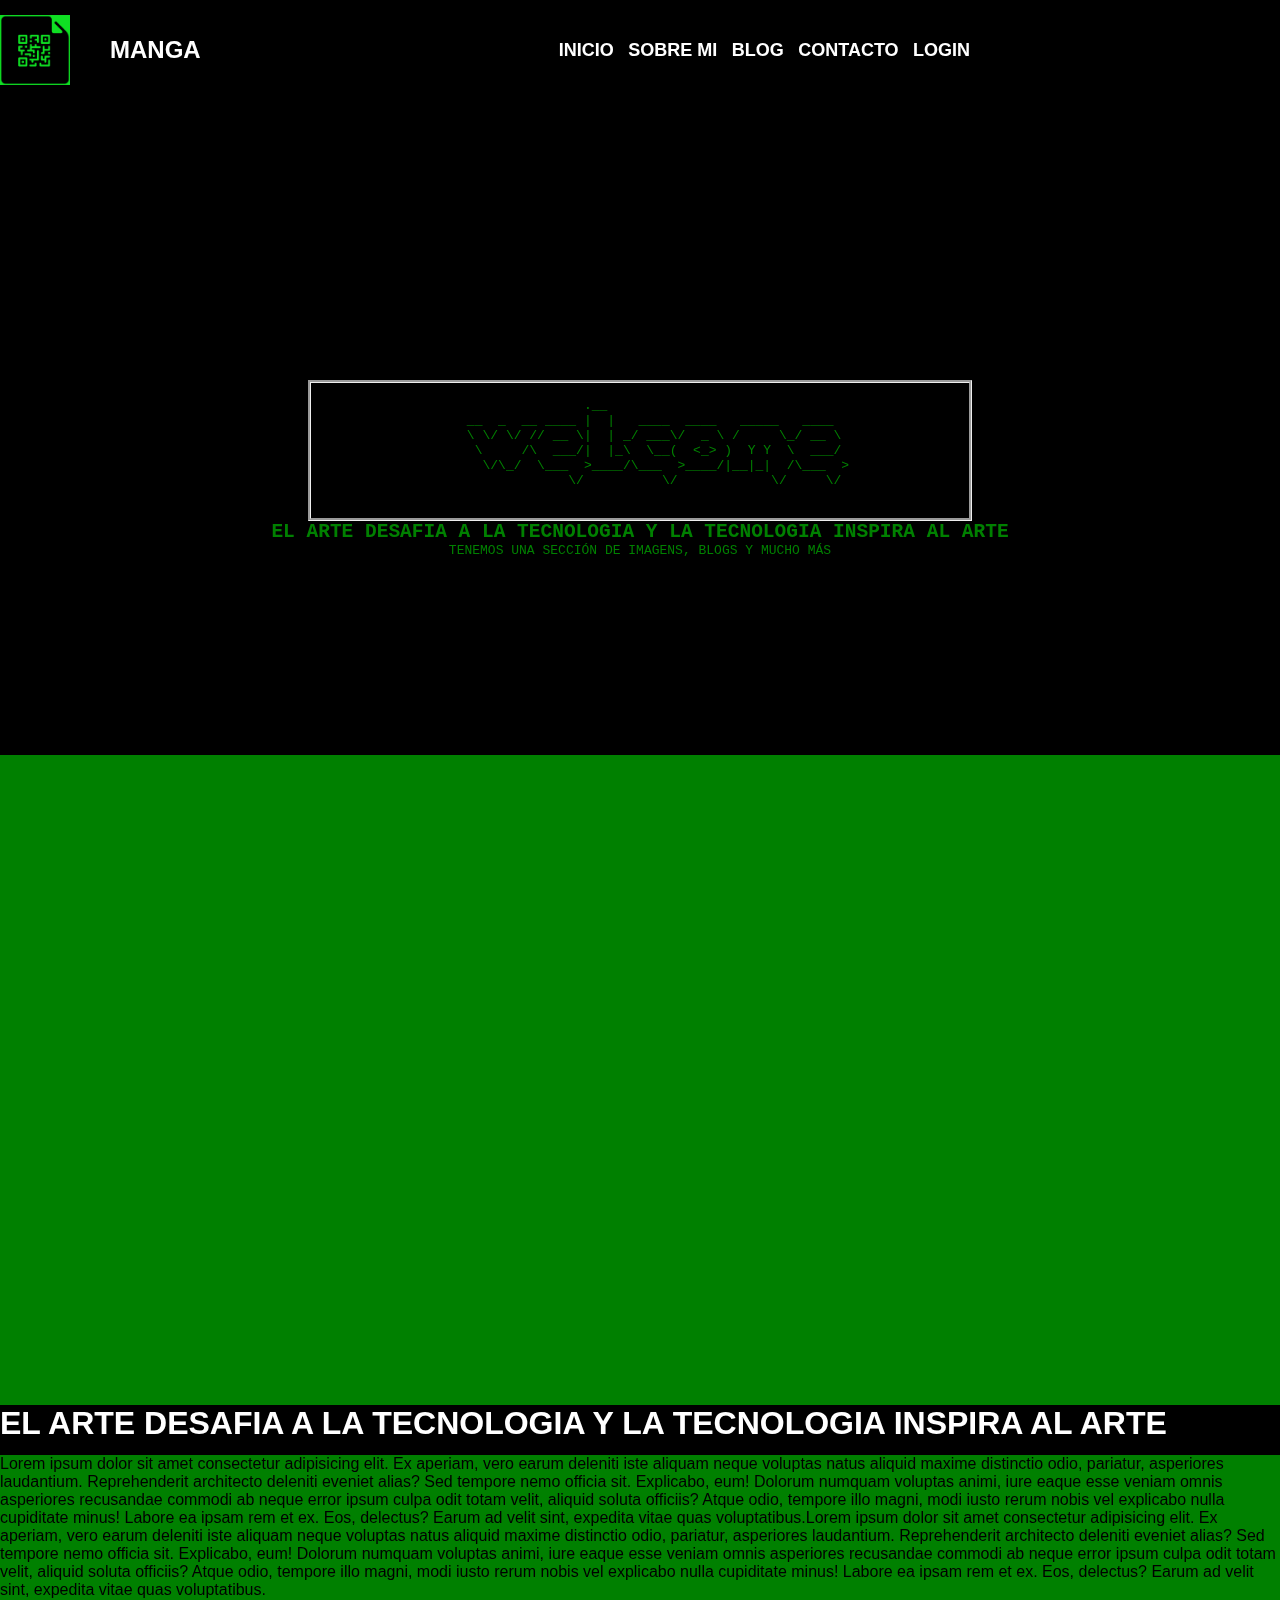
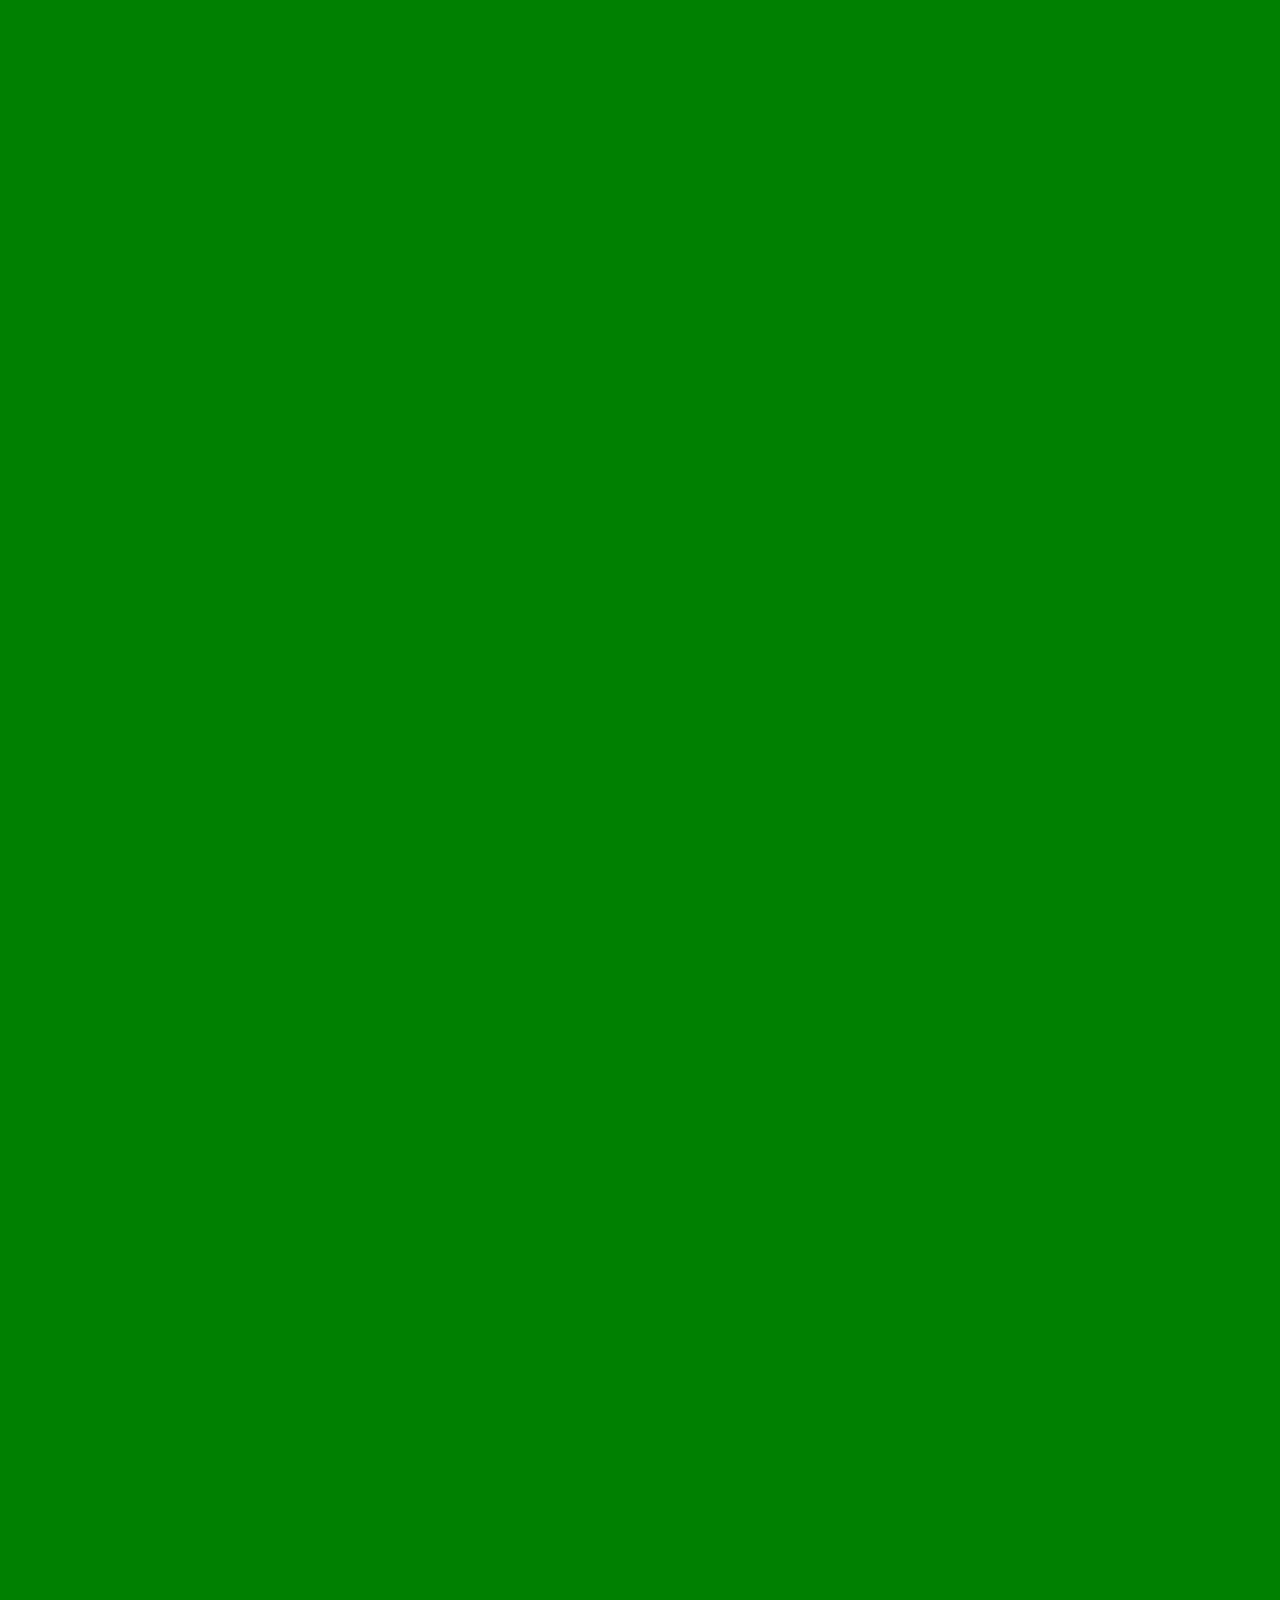
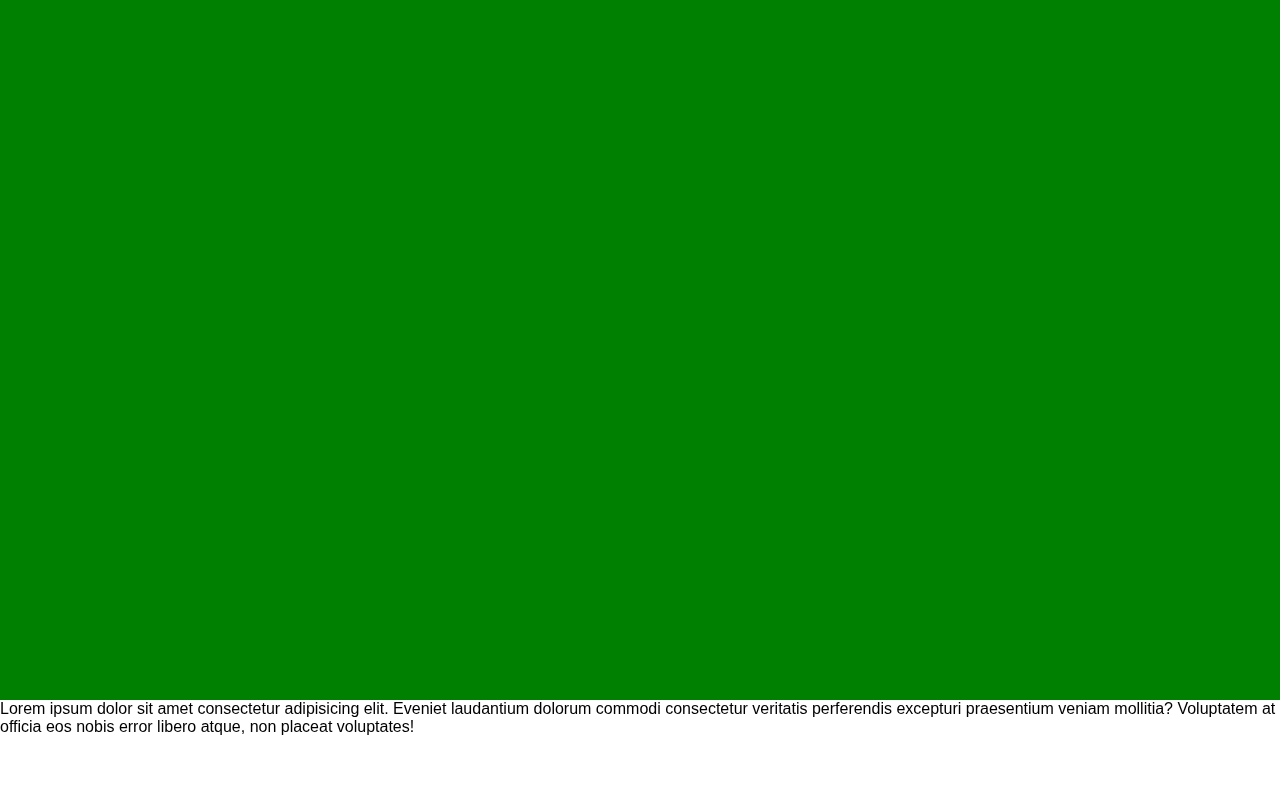
==== index.html @ 2315959b "segunda version del proyecto con el login terminado" ====
<!DOCTYPE html>
<html lang="en">
<head>
    <meta charset="UTF-8">
    <meta http-equiv="X-UA-Compatible" content="IE=edge">
    <meta name="viewport" content="width=device-width, initial-scale=1.0">
    <link rel="stylesheet" href="/css/main.css">
    <title>Blog de Pedro Manga</title>
    <link rel="shortcut icon" href="/assets/favicon.png" type="image/x-icon">
</head>
<body>
    <div class="contenedor">
        <header>
            <a href="./index.html" class="logo">
                <img src="/assets/logo.png" alt="logo de la compañia">
                <h2 class="nobre-empresa">Manga</h2>
            </a>
            <nav>
                <a href="./index.html" class="nav-link">INICIO</a>
                <a href="" class="nav-link">SOBRE MI</a>
                <a href="./blog1.html" class="nav-link">BLOG</a>
                <a href="" class="nav-link">CONTACTO</a>
                <a href="/pages/login.html" class="nav-link">LOGIN</a>
            </nav>
        </header>
       <div class="contenedor-main">
        <main>
            <main>
                <div class="contenedorvideo">
                    <div class="presentacion">
                        <pre>
            
                                   .__                               
                    __  _  __ ____ |  |   ____  ____   _____   ____  
                    \ \/ \/ // __ \|  | _/ ___\/  _ \ /     \_/ __ \ 
                     \     /\  ___/|  |_\  \__(  <_> )  Y Y  \  ___/ 
                      \/\_/  \___  >____/\___  >____/|__|_|  /\___  >
                                 \/          \/            \/     \/ 
                    
                         </pre>
                        <div class="texto">
                            <samp>
                                <h2>EL ARTE DESAFIA A LA TECNOLOGIA Y LA TECNOLOGIA INSPIRA AL ARTE</h2>
                                <p>TENEMOS UNA SECCIÓN DE IMAGENS, BLOGS Y MUCHO MÁS</p>
                            </samp>
                        </div>
                        <!-- <samp>prueba de letra</samp>
                                <button type="button"><a href="/pages/main.html">GOOGLE</a></button> -->
                    </div>
                    <video src="/demo.mp4" type="mp4" muted autoplay loop></video>
                    <div class="capa"></div>
                </div>
                <div class="main-text">
                    
                </div>
                <div class="separador">
                    <section>
                        <article>
                            <h1>EL ARTE DESAFIA A LA TECNOLOGIA Y LA TECNOLOGIA INSPIRA AL ARTE</h1>
                        </article>
                    </section>
                </div>
            </main>
            <section>
                <article>
                    Lorem ipsum dolor sit amet consectetur adipisicing elit. Ex aperiam, vero earum deleniti iste aliquam neque voluptas natus aliquid maxime distinctio odio, pariatur, asperiores laudantium. Reprehenderit architecto deleniti eveniet alias?
            Sed tempore nemo officia sit. Explicabo, eum! Dolorum numquam voluptas animi, iure eaque esse veniam omnis asperiores recusandae commodi ab neque error ipsum culpa odit totam velit, aliquid soluta officiis?
            Atque odio, tempore illo magni, modi iusto rerum nobis vel explicabo nulla cupiditate minus! Labore ea ipsam rem et ex. Eos, delectus? Earum ad velit sint, expedita vitae quas voluptatibus.Lorem ipsum dolor sit amet consectetur adipisicing elit. Ex aperiam, vero earum deleniti iste aliquam neque voluptas natus aliquid maxime distinctio odio, pariatur, asperiores laudantium. Reprehenderit architecto deleniti eveniet alias?
            Sed tempore nemo officia sit. Explicabo, eum! Dolorum numquam voluptas animi, iure eaque esse veniam omnis asperiores recusandae commodi ab neque error ipsum culpa odit totam velit, aliquid soluta officiis?
            Atque odio, tempore illo magni, modi iusto rerum nobis vel explicabo nulla cupiditate minus! Labore ea ipsam rem et ex. Eos, delectus? Earum ad velit sint, expedita vitae quas voluptatibus.
                </article>
            </section>
        </main>
       </div>
        <footer>Lorem ipsum dolor sit amet consectetur adipisicing elit. Eveniet laudantium dolorum commodi consectetur veritatis perferendis excepturi praesentium veniam mollitia? Voluptatem at officia eos nobis error libero atque, non placeat voluptates!</footer>
    </div>
</body>
</html>
---- css/main.css ----
/* contenedores principales */
header{
    display: flex;
    justify-content: space-between;
    background-color: black;
    /* height: 8vh; */
    height: 100px;
    align-items: center;
    /* padding: 10PX; */
    /* padding-left: 50px; */
    text-transform: uppercase;
}
*{
    margin: 0;
    padding: 0;
    box-sizing: border-box;
    max-width: 100%;
}
body{
    font-family: sans-serif;
    margin: 0;
    width: 100vw;
    overflow-x: auto;
}
.contenedor{
    display: flex;
    flex-direction: column;
    height: 100vh;
    margin: 0;
    /* width: 100vw; */
    height: 4000px;
}
.contenedor-main{
    display: flex;
    width: 100vw;
    /* height: 87vh; */
    height:3800px ;
    background-color: blue;
}
main{
    width: 100vw;
    background-color:green;
    margin: 0;    
    
}
/* aside{
    width: 35vw;
    background-color: aquamarine;
} */
footer{
    display: flex;
    /* height: 5vh; */
    height: 100px;
}
/* personalizacion del header */
.logo{display: flex;}
a{
    text-decoration: none;
    color: white;
}
a img{
    height: 70px;
}
nav a{
    padding-right: 10px;
    font-weight: 900;
    font-size: large;
}
a h2{
    margin-left:40px;
    align-self: center;
}
header nav{
    margin-right: 300px;
}
nav a:hover{
    color: green;
}

/* css video de portada */
.presentacion{
    display: flex;
    flex-direction: column;
    justify-content: center;
    align-items: center;
    width: 100vw;
    padding-top: 200px;
    margin: 0;
    position: relative;
    z-index: 2;
}
video{
    position: absolute;
    top: 0;
    left: 0;
    width: 100vw;
    height: 100%;
    object-fit: cover;
}
.capa{
    position: absolute;
    top: 0;
    left: 0;
    width: 100vw;
    height: 100%;
    background: black;
    opacity: 0.5;
    mix-blend-mode: overlay;
}
.contenedorvideo{
    /* min-height: 100vh; */
    margin: 0;
    position: relative;
    /* height: 69vh; */
    height: 655px;
    width: 100vw;
    background-color: black;
}
.texto{
    background-color: rgb(0, 0, 0);
}
button{
    width: 150px;
    text-align: center;
    list-style: none;
    height: 30px;
    margin: 0 0 3px 0;
    display: flex;
    justify-content: space-around;
    border: 1 px solid black;
    background-image: linear-gradient(180deg, white, rgb(68, 174, 68));
}
a{
    text-decoration: none;
}
pre{
    margin-top: 80px;
    color: green;
    background-color: rgba(0, 0, 0, 0.979);
    border-style: groove;
    padding-right: 120px;
}
samp{
    color: green;
    background-color: black;
    text-align: center;
}
/* separador */
.separador{
    background-color: black;
    /* height: 10vh; */
    height: 50px;
}
.separador h1{
    color: white;
}
/* aside{
    height: 400px;
    background-color: blue;
} */
.pruebas{
    height: 500px;
    background-color: brown;
    display: flex;
    flex-direction: row;
}
.separador{margin: 0;}

/* divs de despues del video */
.main-text{
    height: 650px;

}
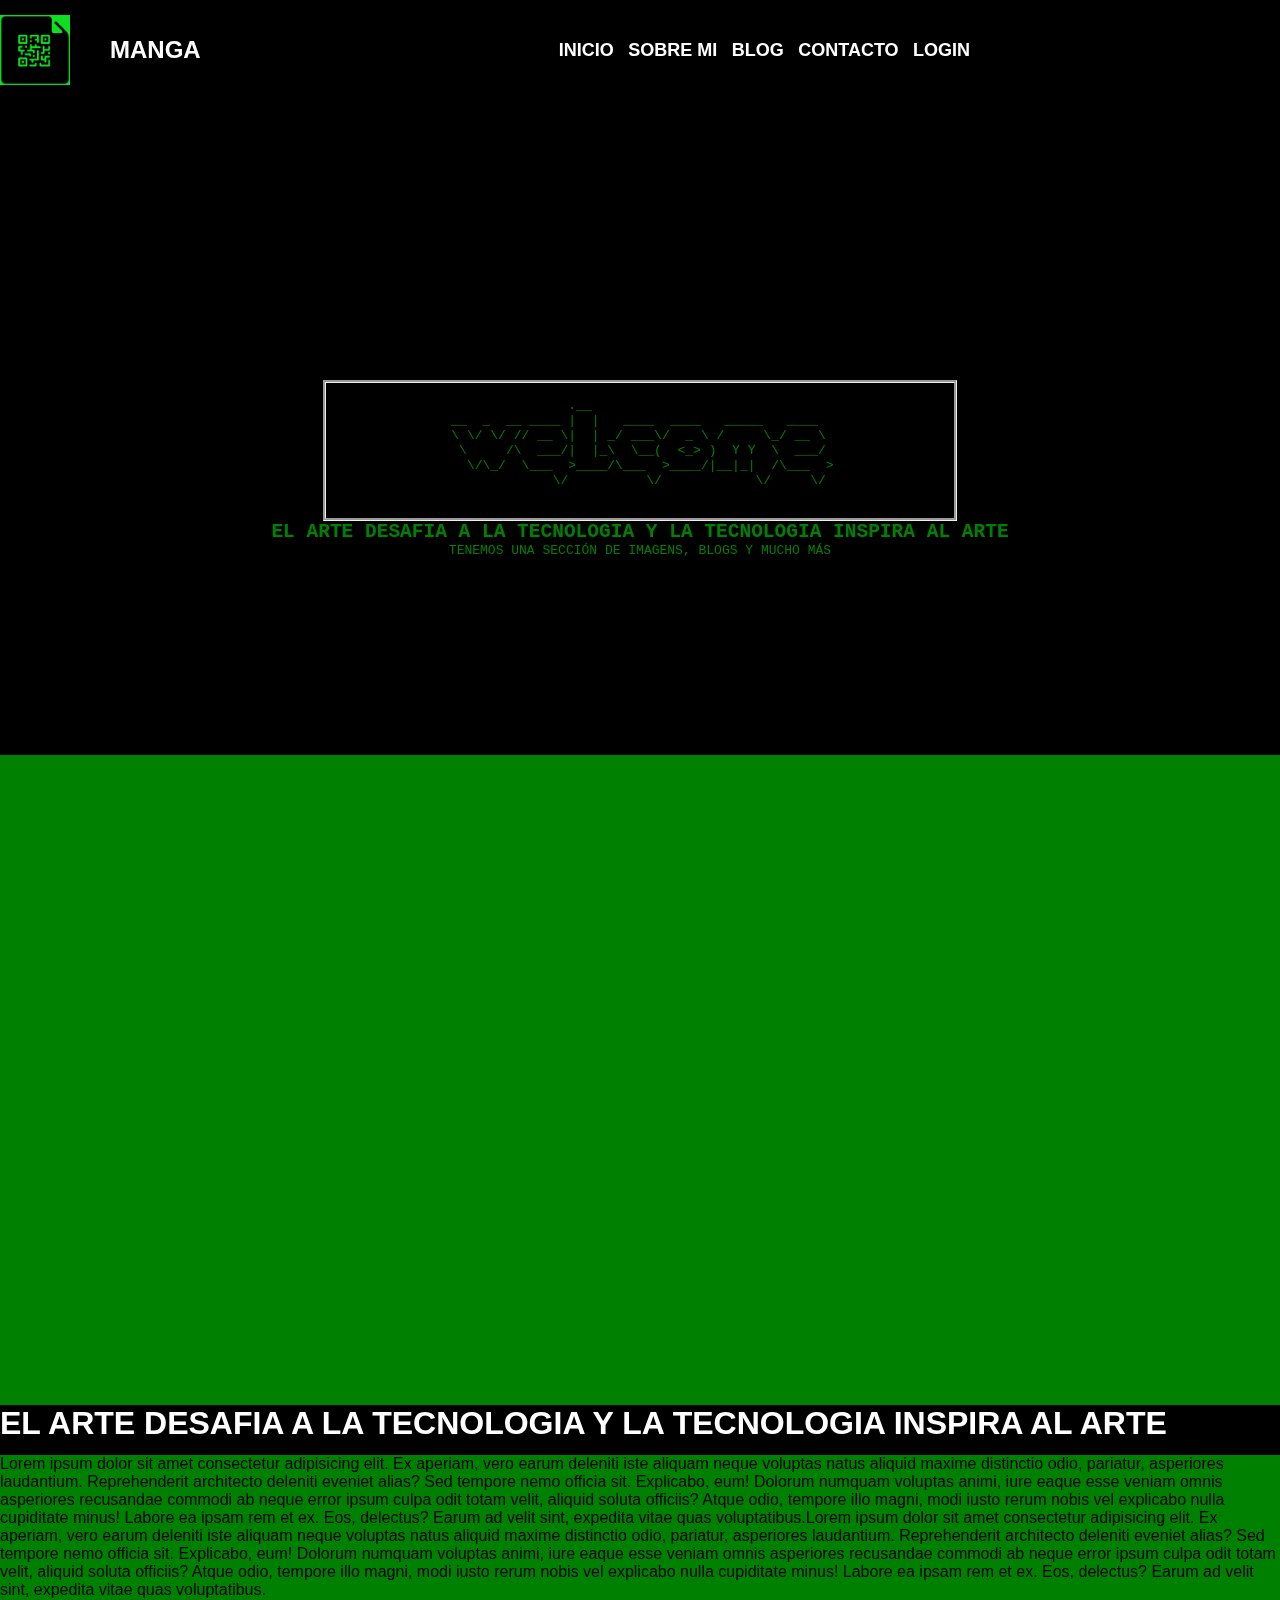
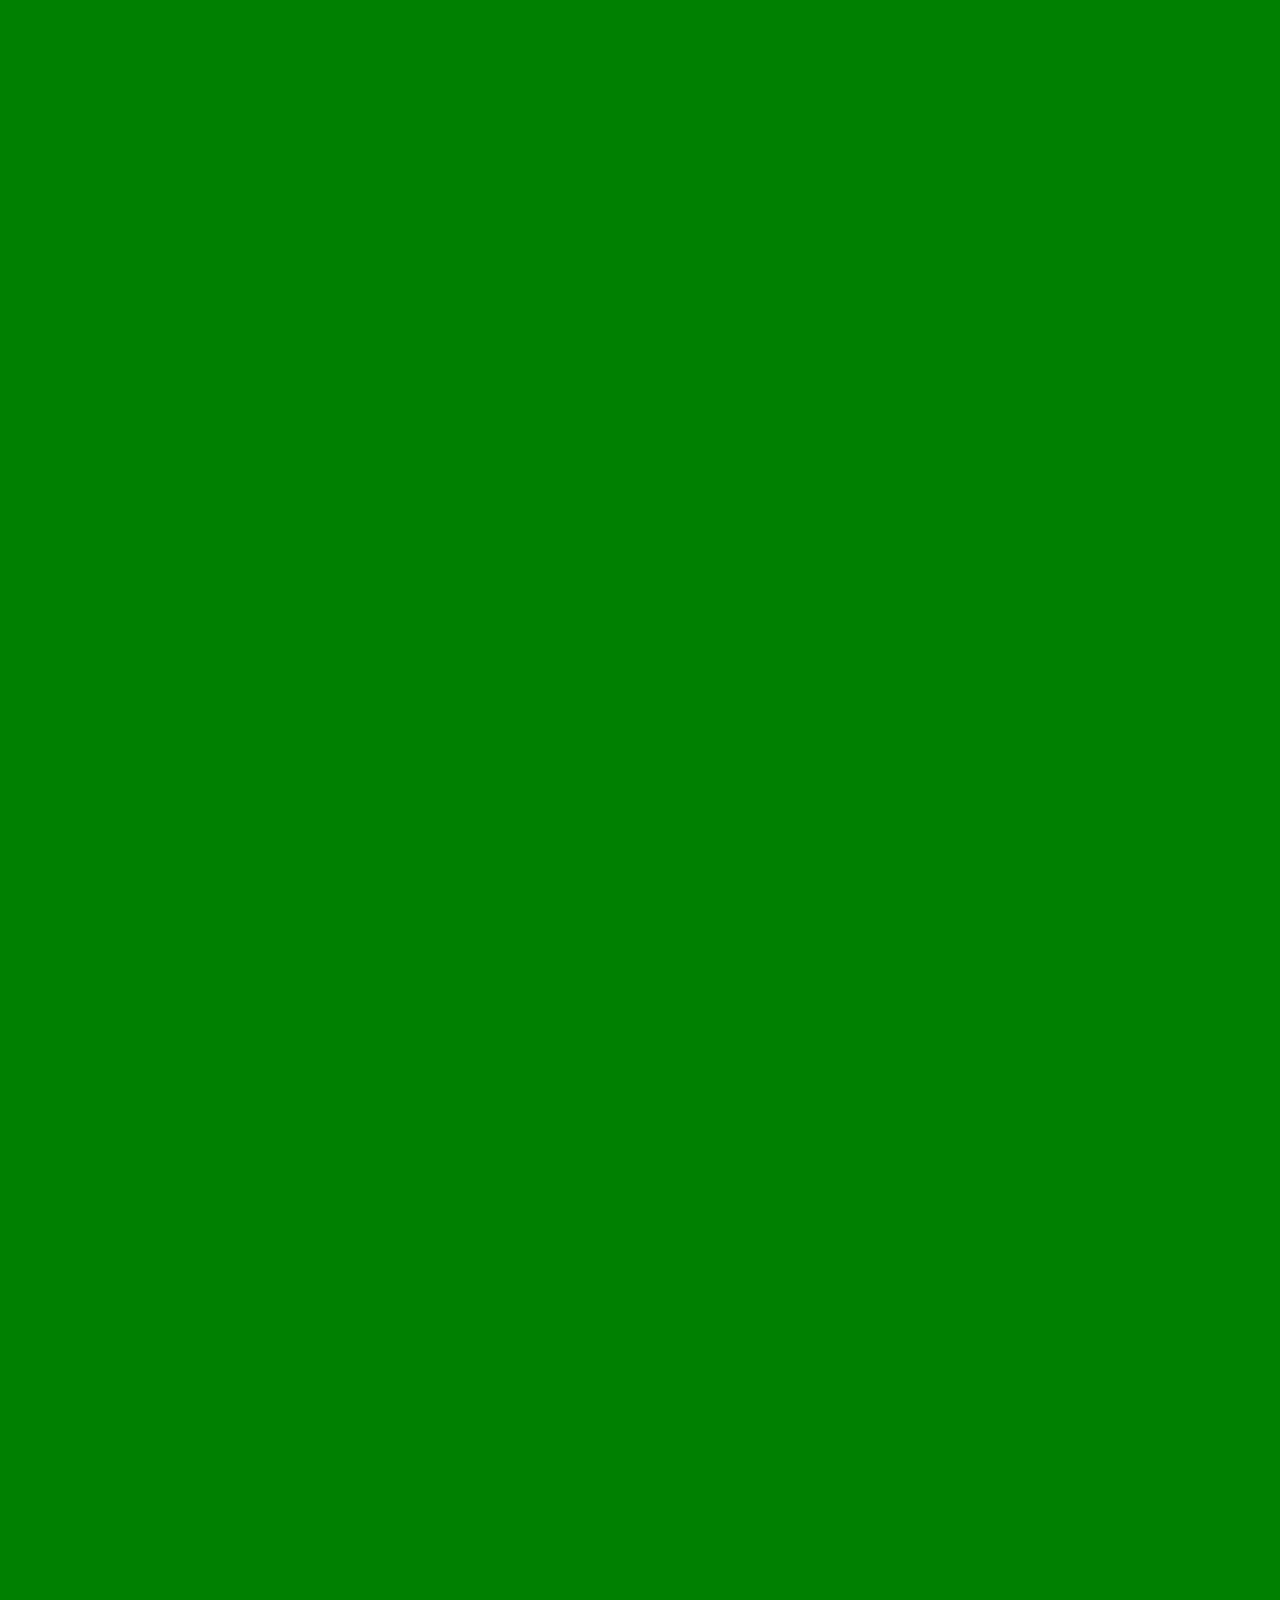
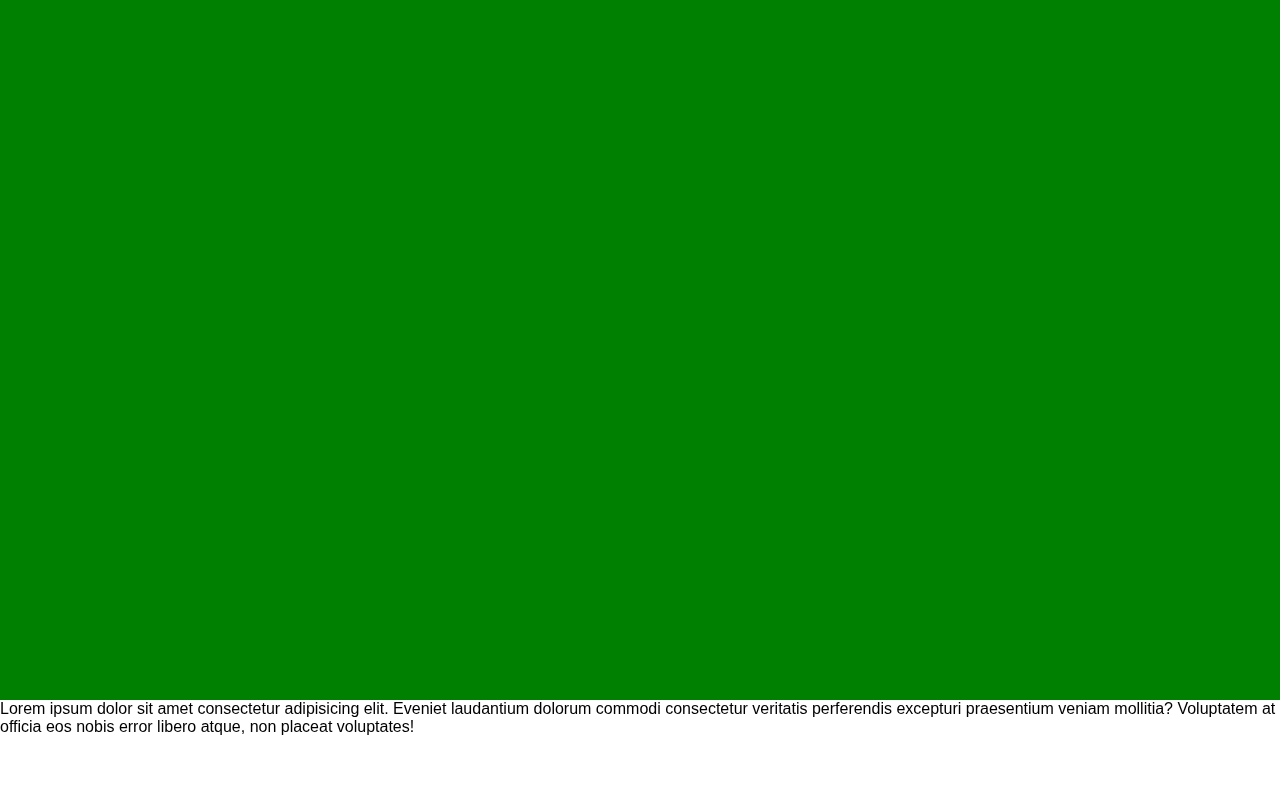
==== commit 7c0fe2ff: "arreglos para deploy" ====
--- a/index.html
+++ b/index.html
@@ -4,7 +4,7 @@
     <meta charset="UTF-8">
     <meta http-equiv="X-UA-Compatible" content="IE=edge">
     <meta name="viewport" content="width=device-width, initial-scale=1.0">
-    <link rel="stylesheet" href="/css/main.css">
+    <link rel="stylesheet" href="./css/main.css">
     <title>Blog de Pedro Manga</title>
     <link rel="shortcut icon" href="/assets/favicon.png" type="image/x-icon">
 </head>
@@ -12,55 +12,53 @@
     <div class="contenedor">
         <header>
             <a href="./index.html" class="logo">
-                <img src="/assets/logo.png" alt="logo de la compañia">
-                <h2 class="nobre-empresa">Manga</h2>
+                <img src="./assets/logo.png" alt="logo de la compañia">
+                <h2 class="nombre-empresa">Manga</h2>
             </a>
             <nav>
                 <a href="./index.html" class="nav-link">INICIO</a>
                 <a href="" class="nav-link">SOBRE MI</a>
                 <a href="./blog1.html" class="nav-link">BLOG</a>
                 <a href="" class="nav-link">CONTACTO</a>
-                <a href="/pages/login.html" class="nav-link">LOGIN</a>
+                <a href="./pages/login.html" class="nav-link">LOGIN</a>
             </nav>
         </header>
        <div class="contenedor-main">
         <main>
-            <main>
-                <div class="contenedorvideo">
-                    <div class="presentacion">
-                        <pre>
-            
-                                   .__                               
-                    __  _  __ ____ |  |   ____  ____   _____   ____  
-                    \ \/ \/ // __ \|  | _/ ___\/  _ \ /     \_/ __ \ 
-                     \     /\  ___/|  |_\  \__(  <_> )  Y Y  \  ___/ 
-                      \/\_/  \___  >____/\___  >____/|__|_|  /\___  >
-                                 \/          \/            \/     \/ 
-                    
-                         </pre>
-                        <div class="texto">
-                            <samp>
-                                <h2>EL ARTE DESAFIA A LA TECNOLOGIA Y LA TECNOLOGIA INSPIRA AL ARTE</h2>
-                                <p>TENEMOS UNA SECCIÓN DE IMAGENS, BLOGS Y MUCHO MÁS</p>
-                            </samp>
-                        </div>
-                        <!-- <samp>prueba de letra</samp>
-                                <button type="button"><a href="/pages/main.html">GOOGLE</a></button> -->
+            <div class="contenedorvideo">
+                <div class="presentacion">
+                    <pre>
+        
+                               .__                               
+                __  _  __ ____ |  |   ____  ____   _____   ____  
+                \ \/ \/ // __ \|  | _/ ___\/  _ \ /     \_/ __ \ 
+                 \     /\  ___/|  |_\  \__(  <_> )  Y Y  \  ___/ 
+                  \/\_/  \___  >____/\___  >____/|__|_|  /\___  >
+                             \/          \/            \/     \/ 
+                
+                     </pre>
+                    <div class="texto">
+                        <samp>
+                            <h2>EL ARTE DESAFIA A LA TECNOLOGIA Y LA TECNOLOGIA INSPIRA AL ARTE</h2>
+                            <p>TENEMOS UNA SECCIÓN DE IMAGENS, BLOGS Y MUCHO MÁS</p>
+                        </samp>
                     </div>
-                    <video src="/demo.mp4" type="mp4" muted autoplay loop></video>
-                    <div class="capa"></div>
+                    <!-- <samp>prueba de letra</samp>
+                            <button type="button"><a href="/pages/main.html">GOOGLE</a></button> -->
                 </div>
-                <div class="main-text">
-                    
-                </div>
-                <div class="separador">
-                    <section>
-                        <article>
-                            <h1>EL ARTE DESAFIA A LA TECNOLOGIA Y LA TECNOLOGIA INSPIRA AL ARTE</h1>
-                        </article>
-                    </section>
-                </div>
-            </main>
+                <video src="./assets/demo.mp4" type="mp4" muted autoplay loop></video>
+                <div class="capa"></div>
+            </div>
+            <div class="main-text">
+                
+            </div>
+            <div class="separador">
+                <section>
+                    <article>
+                        <h1>EL ARTE DESAFIA A LA TECNOLOGIA Y LA TECNOLOGIA INSPIRA AL ARTE</h1>
+                    </article>
+                </section>
+            </div>
             <section>
                 <article>
                     Lorem ipsum dolor sit amet consectetur adipisicing elit. Ex aperiam, vero earum deleniti iste aliquam neque voluptas natus aliquid maxime distinctio odio, pariatur, asperiores laudantium. Reprehenderit architecto deleniti eveniet alias?
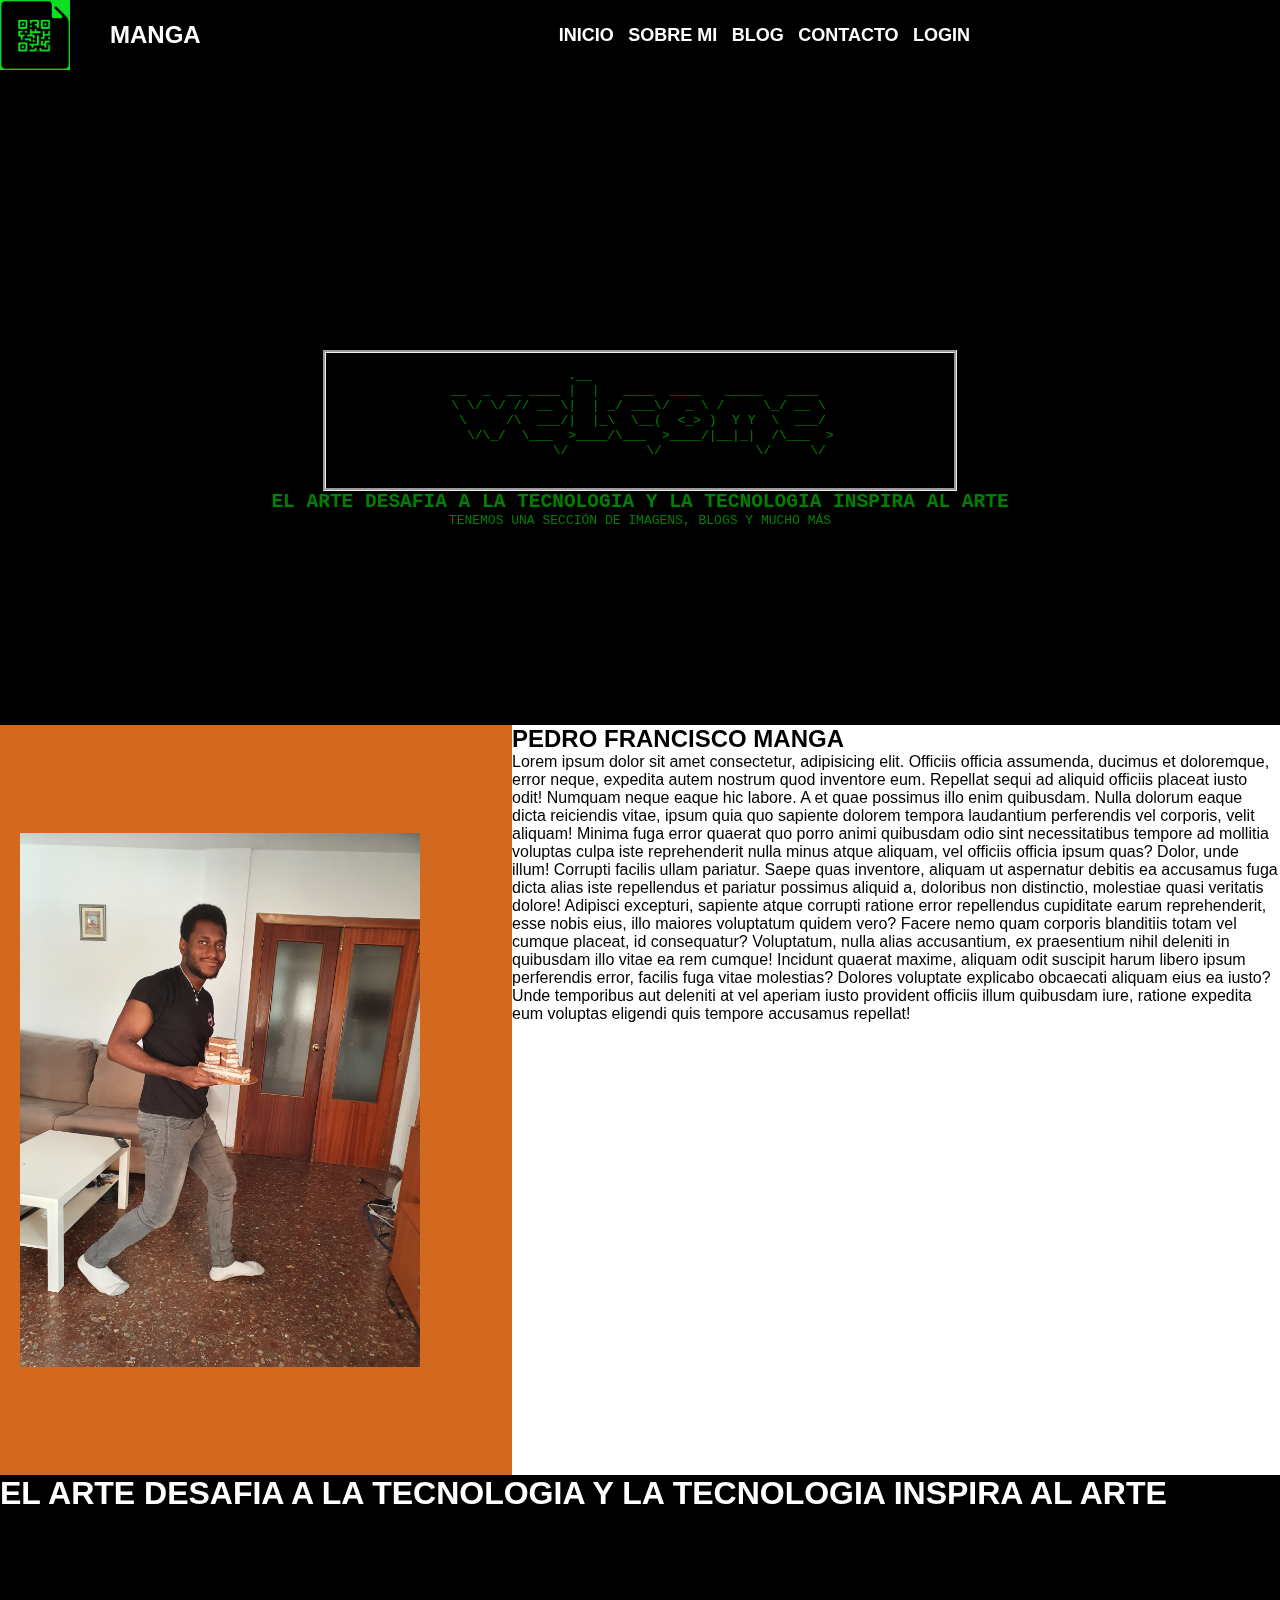
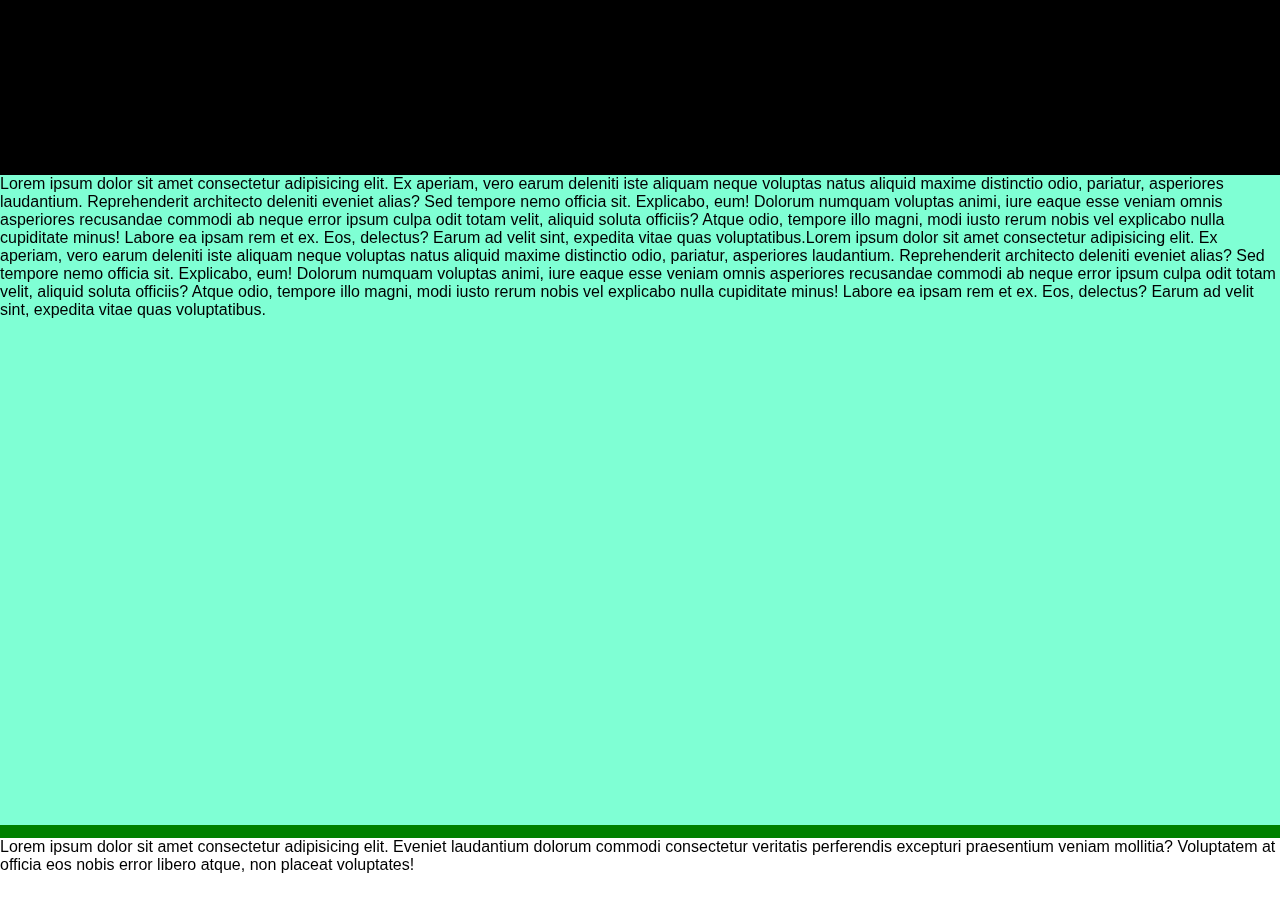
==== commit 42adf774: "especies.html actualizado y reajuste de tamaños del index" ====
--- a/index.html
+++ b/index.html
@@ -11,14 +11,14 @@
 <body>
     <div class="contenedor">
         <header>
-            <a href="./index.html" class="logo">
+            <a href="index.html" class="logo">
                 <img src="./assets/logo.png" alt="logo de la compañia">
                 <h2 class="nombre-empresa">Manga</h2>
             </a>
             <nav>
-                <a href="./index.html" class="nav-link">INICIO</a>
+                <a href="index.html" class="nav-link">INICIO</a>
                 <a href="" class="nav-link">SOBRE MI</a>
-                <a href="./blog1.html" class="nav-link">BLOG</a>
+                <a href="./pages/blog1.html" class="nav-link">BLOG</a>
                 <a href="" class="nav-link">CONTACTO</a>
                 <a href="./pages/login.html" class="nav-link">LOGIN</a>
             </nav>
@@ -50,7 +50,19 @@
                 <div class="capa"></div>
             </div>
             <div class="main-text">
-                
+                <div class="main-text-foto">
+                    <img src="./assets/profile.jpg" alt="">
+                </div>
+                <div class="main-text-texto">
+                    <h2>PEDRO FRANCISCO MANGA</h2>
+                    <P>Lorem ipsum dolor sit amet consectetur, adipisicing elit. Officiis officia assumenda, ducimus et doloremque, error neque, expedita autem nostrum quod inventore eum. Repellat sequi ad aliquid officiis placeat iusto odit!
+                    Numquam neque eaque hic labore. A et quae possimus illo enim quibusdam. Nulla dolorum eaque dicta reiciendis vitae, ipsum quia quo sapiente dolorem tempora laudantium perferendis vel corporis, velit aliquam!
+                    Minima fuga error quaerat quo porro animi quibusdam odio sint necessitatibus tempore ad mollitia voluptas culpa iste reprehenderit nulla minus atque aliquam, vel officiis officia ipsum quas? Dolor, unde illum!
+                    Corrupti facilis ullam pariatur. Saepe quas inventore, aliquam ut aspernatur debitis ea accusamus fuga dicta alias iste repellendus et pariatur possimus aliquid a, doloribus non distinctio, molestiae quasi veritatis dolore!
+                    Adipisci excepturi, sapiente atque corrupti ratione error repellendus cupiditate earum reprehenderit, esse nobis eius, illo maiores voluptatum quidem vero? Facere nemo quam corporis blanditiis totam vel cumque placeat, id consequatur?
+                    Voluptatum, nulla alias accusantium, ex praesentium nihil deleniti in quibusdam illo vitae ea rem cumque! Incidunt quaerat maxime, aliquam odit suscipit harum libero ipsum perferendis error, facilis fuga vitae molestias?
+                    Dolores voluptate explicabo obcaecati aliquam eius ea iusto? Unde temporibus aut deleniti at vel aperiam iusto provident officiis illum quibusdam iure, ratione expedita eum voluptas eligendi quis tempore accusamus repellat!</P>
+                </div>
             </div>
             <div class="separador">
                 <section>
@@ -59,15 +71,18 @@
                     </article>
                 </section>
             </div>
-            <section>
-                <article>
-                    Lorem ipsum dolor sit amet consectetur adipisicing elit. Ex aperiam, vero earum deleniti iste aliquam neque voluptas natus aliquid maxime distinctio odio, pariatur, asperiores laudantium. Reprehenderit architecto deleniti eveniet alias?
-            Sed tempore nemo officia sit. Explicabo, eum! Dolorum numquam voluptas animi, iure eaque esse veniam omnis asperiores recusandae commodi ab neque error ipsum culpa odit totam velit, aliquid soluta officiis?
-            Atque odio, tempore illo magni, modi iusto rerum nobis vel explicabo nulla cupiditate minus! Labore ea ipsam rem et ex. Eos, delectus? Earum ad velit sint, expedita vitae quas voluptatibus.Lorem ipsum dolor sit amet consectetur adipisicing elit. Ex aperiam, vero earum deleniti iste aliquam neque voluptas natus aliquid maxime distinctio odio, pariatur, asperiores laudantium. Reprehenderit architecto deleniti eveniet alias?
-            Sed tempore nemo officia sit. Explicabo, eum! Dolorum numquam voluptas animi, iure eaque esse veniam omnis asperiores recusandae commodi ab neque error ipsum culpa odit totam velit, aliquid soluta officiis?
-            Atque odio, tempore illo magni, modi iusto rerum nobis vel explicabo nulla cupiditate minus! Labore ea ipsam rem et ex. Eos, delectus? Earum ad velit sint, expedita vitae quas voluptatibus.
-                </article>
-            </section>
+            <div class="sobre-mi">
+                <section>
+                    <article>
+                        Lorem ipsum dolor sit amet consectetur adipisicing elit. Ex aperiam, vero earum deleniti iste aliquam neque voluptas natus aliquid maxime distinctio odio, pariatur, asperiores laudantium. Reprehenderit architecto deleniti eveniet alias?
+                Sed tempore nemo officia sit. Explicabo, eum! Dolorum numquam voluptas animi, iure eaque esse veniam omnis asperiores recusandae commodi ab neque error ipsum culpa odit totam velit, aliquid soluta officiis?
+                Atque odio, tempore illo magni, modi iusto rerum nobis vel explicabo nulla cupiditate minus! Labore ea ipsam rem et ex. Eos, delectus? Earum ad velit sint, expedita vitae quas voluptatibus.Lorem ipsum dolor sit amet consectetur adipisicing elit. Ex aperiam, vero earum deleniti iste aliquam neque voluptas natus aliquid maxime distinctio odio, pariatur, asperiores laudantium. Reprehenderit architecto deleniti eveniet alias?
+                Sed tempore nemo officia sit. Explicabo, eum! Dolorum numquam voluptas animi, iure eaque esse veniam omnis asperiores recusandae commodi ab neque error ipsum culpa odit totam velit, aliquid soluta officiis?
+                Atque odio, tempore illo magni, modi iusto rerum nobis vel explicabo nulla cupiditate minus! Labore ea ipsam rem et ex. Eos, delectus? Earum ad velit sint, expedita vitae quas voluptatibus.
+                    </article>
+                </section>
+            </div>
+
         </main>
        </div>
         <footer>Lorem ipsum dolor sit amet consectetur adipisicing elit. Eveniet laudantium dolorum commodi consectetur veritatis perferendis excepturi praesentium veniam mollitia? Voluptatem at officia eos nobis error libero atque, non placeat voluptates!</footer>
--- a/css/main.css
+++ b/css/main.css
@@ -25,10 +25,10 @@
 .contenedor{
     display: flex;
     flex-direction: column;
-    height: 100vh;
+    /* height: 100vh; */
     margin: 0;
     /* width: 100vw; */
-    height: 4000px;
+    height: 2500px;
 }
 .contenedor-main{
     display: flex;
@@ -49,7 +49,6 @@
 } */
 footer{
     display: flex;
-    /* height: 5vh; */
     height: 100px;
 }
 /* personalizacion del header */
@@ -149,7 +148,8 @@
 .separador{
     background-color: black;
     /* height: 10vh; */
-    height: 50px;
+    height: 300px;
+    margin: 0;
 }
 .separador h1{
     color: white;
@@ -164,10 +164,29 @@
     display: flex;
     flex-direction: row;
 }
-.separador{margin: 0;}
 
 /* divs de despues del video */
 .main-text{
-    height: 650px;
+    height: 750px;
+    display: flex;
 
+}
+.main-text-foto{
+    background-color: chocolate;
+    width: 40vw;
+    height: 750px;
+    display: flex;
+}
+.main-text-foto img{
+    align-self: center;
+    width: 400px;
+    margin-left: 20px;
+}
+.main-text-texto{
+    background-color: white;
+    width: 60vw;
+}
+.sobre-mi{
+    height:650px ;
+    background-color: aquamarine;
 }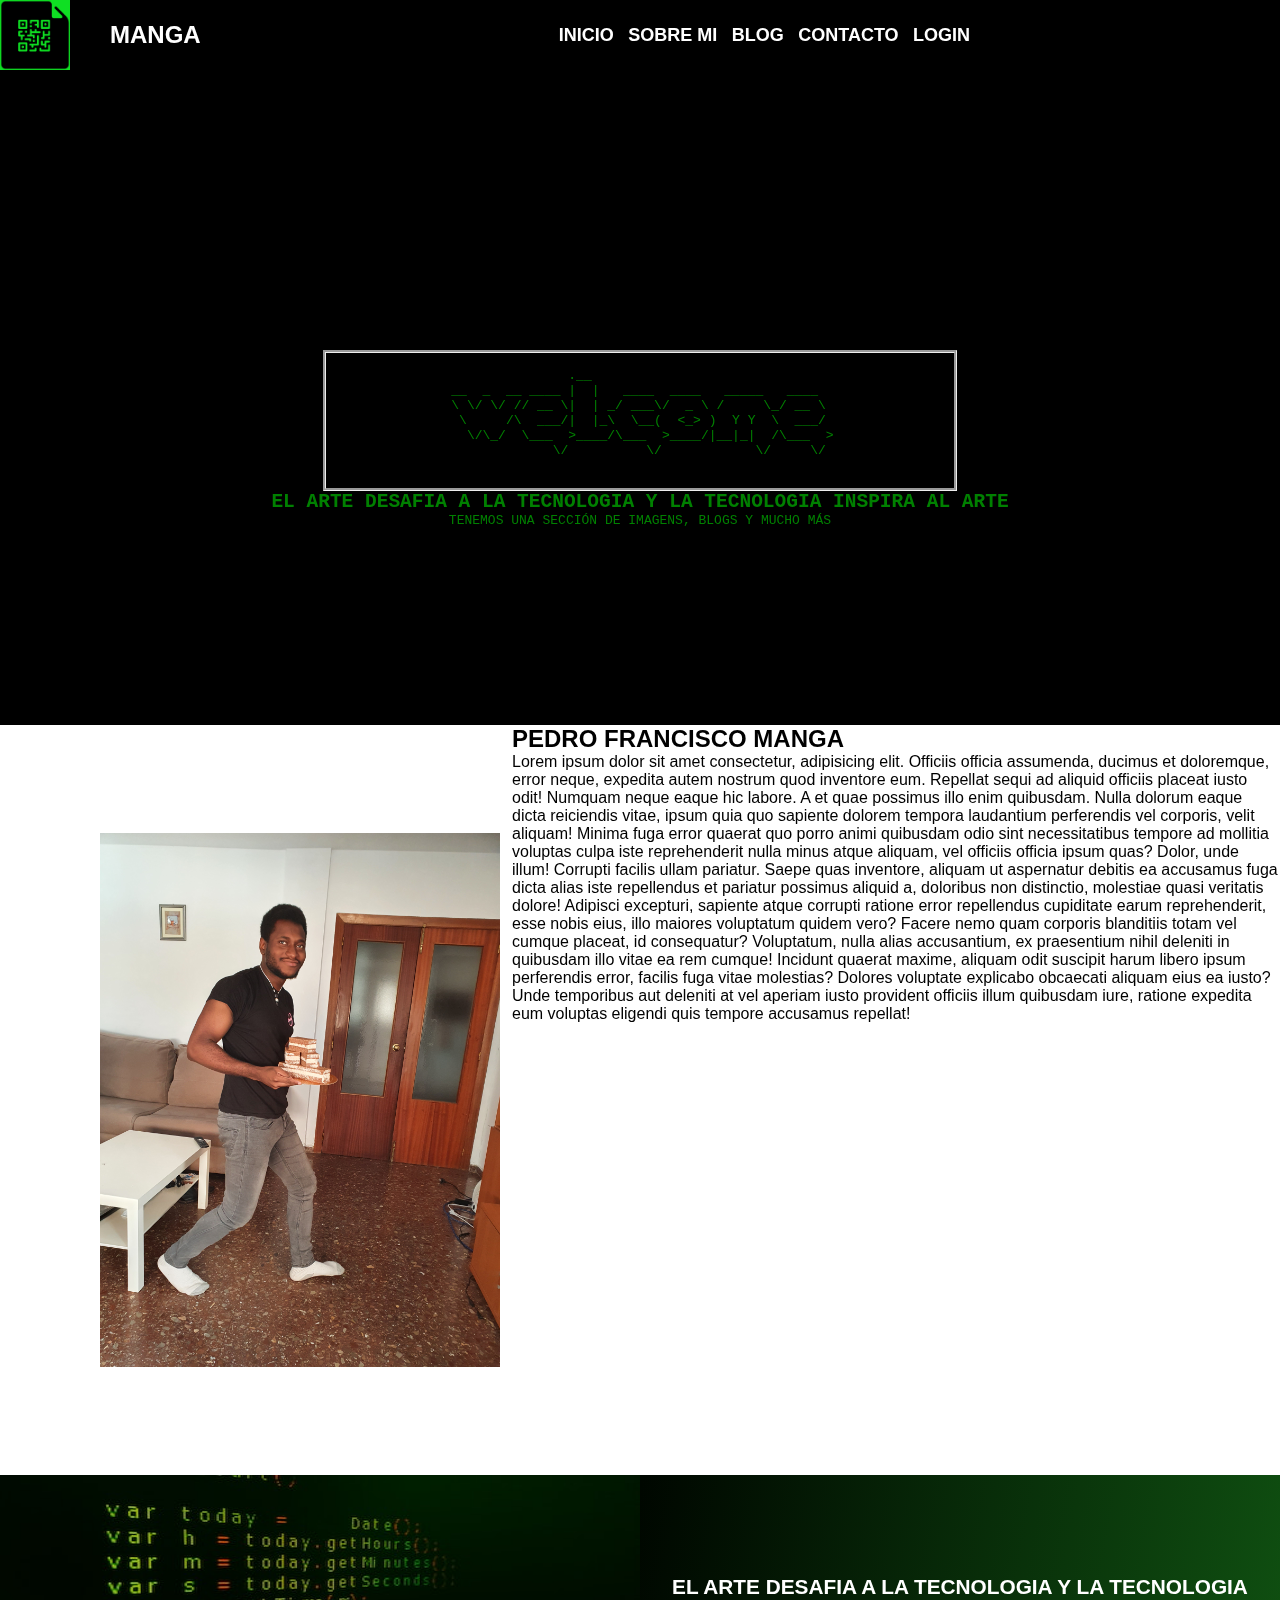
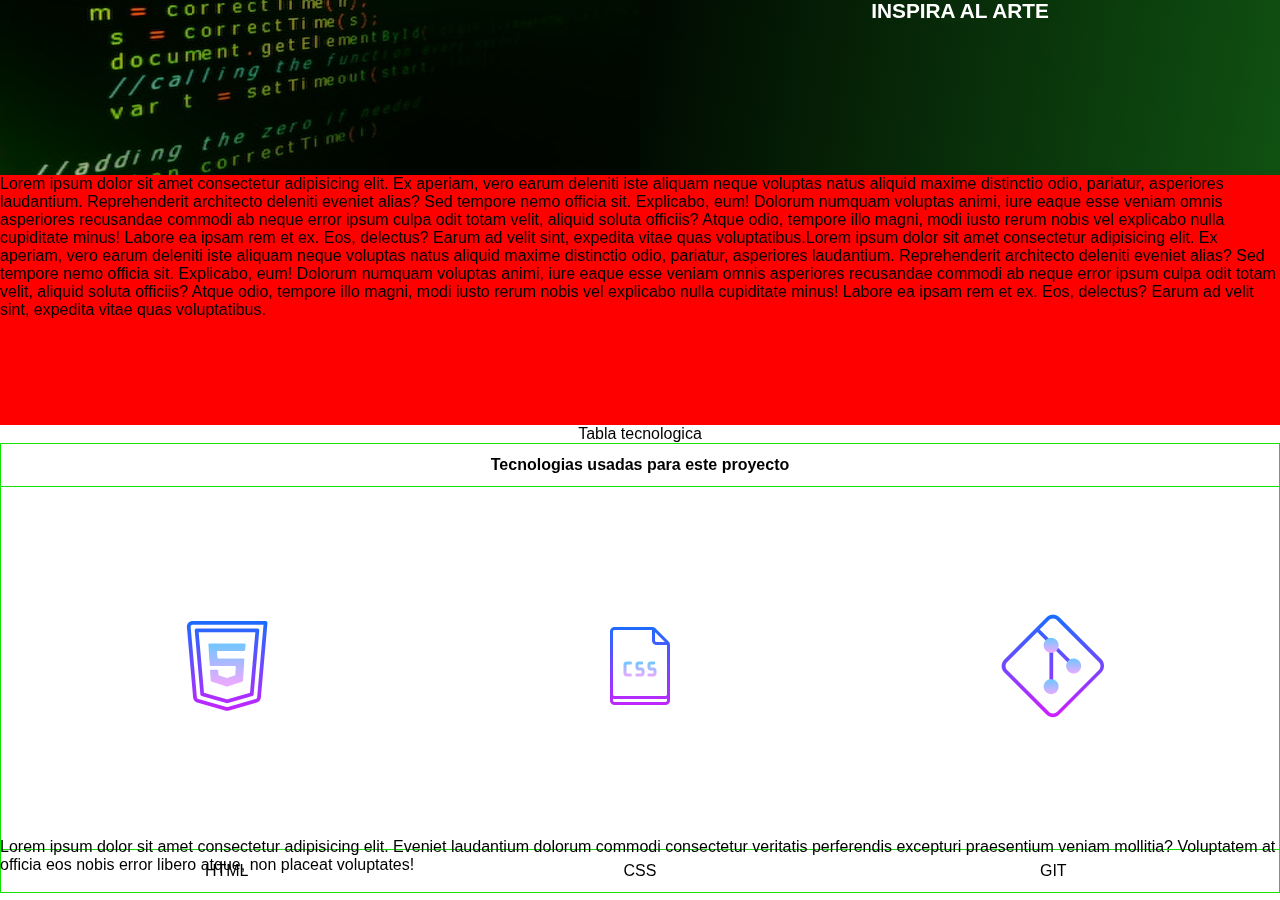
==== commit f581705f: "contenido en el main" ====
--- a/index.html
+++ b/index.html
@@ -65,24 +65,50 @@
                 </div>
             </div>
             <div class="separador">
-                <section>
-                    <article>
-                        <h1>EL ARTE DESAFIA A LA TECNOLOGIA Y LA TECNOLOGIA INSPIRA AL ARTE</h1>
-                    </article>
-                </section>
+                <div class="separador-img">
+                    <img src="./assets/separador.jpg" alt="">
+                </div>
+                <div class="separador-frase">
+                    <h1>EL ARTE DESAFIA A LA TECNOLOGIA Y LA TECNOLOGIA INSPIRA AL ARTE</h1>
+                </div>
+
             </div>
             <div class="sobre-mi">
-                <section>
+                <div class="sobre-mi-sup">
                     <article>
                         Lorem ipsum dolor sit amet consectetur adipisicing elit. Ex aperiam, vero earum deleniti iste aliquam neque voluptas natus aliquid maxime distinctio odio, pariatur, asperiores laudantium. Reprehenderit architecto deleniti eveniet alias?
-                Sed tempore nemo officia sit. Explicabo, eum! Dolorum numquam voluptas animi, iure eaque esse veniam omnis asperiores recusandae commodi ab neque error ipsum culpa odit totam velit, aliquid soluta officiis?
-                Atque odio, tempore illo magni, modi iusto rerum nobis vel explicabo nulla cupiditate minus! Labore ea ipsam rem et ex. Eos, delectus? Earum ad velit sint, expedita vitae quas voluptatibus.Lorem ipsum dolor sit amet consectetur adipisicing elit. Ex aperiam, vero earum deleniti iste aliquam neque voluptas natus aliquid maxime distinctio odio, pariatur, asperiores laudantium. Reprehenderit architecto deleniti eveniet alias?
-                Sed tempore nemo officia sit. Explicabo, eum! Dolorum numquam voluptas animi, iure eaque esse veniam omnis asperiores recusandae commodi ab neque error ipsum culpa odit totam velit, aliquid soluta officiis?
-                Atque odio, tempore illo magni, modi iusto rerum nobis vel explicabo nulla cupiditate minus! Labore ea ipsam rem et ex. Eos, delectus? Earum ad velit sint, expedita vitae quas voluptatibus.
+                        Sed tempore nemo officia sit. Explicabo, eum! Dolorum numquam voluptas animi, iure eaque esse veniam omnis asperiores recusandae commodi ab neque error ipsum culpa odit totam velit, aliquid soluta officiis?
+                        Atque odio, tempore illo magni, modi iusto rerum nobis vel explicabo nulla cupiditate minus! Labore ea ipsam rem et ex. Eos, delectus? Earum ad velit sint, expedita vitae quas voluptatibus.Lorem ipsum dolor sit amet consectetur adipisicing elit. Ex aperiam, vero earum deleniti iste aliquam neque voluptas natus aliquid maxime distinctio odio, pariatur, asperiores laudantium. Reprehenderit architecto deleniti eveniet alias?
+                        Sed tempore nemo officia sit. Explicabo, eum! Dolorum numquam voluptas animi, iure eaque esse veniam omnis asperiores recusandae commodi ab neque error ipsum culpa odit totam velit, aliquid soluta officiis?
+                        Atque odio, tempore illo magni, modi iusto rerum nobis vel explicabo nulla cupiditate minus! Labore ea ipsam rem et ex. Eos, delectus? Earum ad velit sint, expedita vitae quas voluptatibus.
                     </article>
-                </section>
+                </div>
+                <div class="sobre-mi-sub">
+                    <table>
+                        <caption>Tabla tecnologica</caption>
+                        <thead>
+                            <tr>
+                                <th colspan="3">Tecnologias usadas para este proyecto</th>
+                            </tr>
+                        </thead>
+                        <tbody>
+                            <tr>
+                                <td class="tecnologias"><img src="./assets/html.png" alt="html"></td>
+                                <td class="tecnologias"><img src="./assets/css.png" alt="css"></td>
+                                <td class="tecnologias"><img src="./assets/git.png" alt="git"></td>
+
+                            </tr>
+                        </tbody>
+                        <tfoot>
+                            <tr>
+                                <td>HTML</td>
+                                <td>CSS</td>
+                                <td>GIT</td>
+                            </tr>
+                        </tfoot>
+                    </table>
+                </div>
             </div>
-
         </main>
        </div>
         <footer>Lorem ipsum dolor sit amet consectetur adipisicing elit. Eveniet laudantium dolorum commodi consectetur veritatis perferendis excepturi praesentium veniam mollitia? Voluptatem at officia eos nobis error libero atque, non placeat voluptates!</footer>
--- a/css/main.css
+++ b/css/main.css
@@ -146,18 +146,41 @@
 }
 /* separador */
 .separador{
-    background-color: black;
     /* height: 10vh; */
     height: 300px;
-    margin: 0;
-}
-.separador h1{
+    display: flex;
+    width: 100vw;
+    margin: 0;
+    /* background-image: linear-gradient(100deg, rgba(22, 23, 22, 0.63), rgba(0, 0, 0, 0.636)); */
+    
+}
+.separador-frase h1{
     color: white;
 }
 /* aside{
     height: 400px;
     background-color: blue;
 } */
+.separador-img{
+    width: 50vw;
+    align-items: left;
+}
+.separador-frase{
+    width:50vw ;
+    text-align: center;
+    justify-content: center;
+    background-image: linear-gradient(100deg, rgba(0, 0, 0, 0.950), rgba(19, 71, 21, 0.825));
+}
+.separador-frase h1{
+    margin-top: 100px;
+    font-family: 'Franklin Gothic Medium', 'Arial Narrow', Arial, sans-serif;
+    font-size: 1.3em;
+    
+}
+.separador-img img{
+    width: 100vw;
+    height: 300px;
+}
 .pruebas{
     height: 500px;
     background-color: brown;
@@ -169,10 +192,9 @@
 .main-text{
     height: 750px;
     display: flex;
-
 }
 .main-text-foto{
-    background-color: chocolate;
+    background-color: white;
     width: 40vw;
     height: 750px;
     display: flex;
@@ -180,7 +202,7 @@
 .main-text-foto img{
     align-self: center;
     width: 400px;
-    margin-left: 20px;
+    margin-left: 100px;
 }
 .main-text-texto{
     background-color: white;
@@ -189,4 +211,40 @@
 .sobre-mi{
     height:650px ;
     background-color: aquamarine;
+    /* display: flex; */
+}
+.sobre-mi-sup{
+    height: 250px;
+    width: 100vw;
+    background-color: red;
+}
+.sobre-mi-sub{
+    height: 450px;
+    background-color: white;
+    width: 100vw;
+    justify-content: center;
+    align-items: center;
+}
+/* tablas */
+table{
+    border-collapse: collapse;
+    border: 1px solid #13e300;
+    height: 50vh;
+    width: 100vw;
+    justify-content: center;
+    align-items: center;
+}
+th,td {
+    padding: 12px;
+    text-align: center;
+    border-bottom: 1px solid #13e300;
+}
+.tecnologias:hover {
+    background-color: green;
+    border-style: hidden;
+    transform: scale(1.02);
+    box-shadow: 2px 2px 12px rgba(0, 0, 0, 0.2), -1px -1px 8px rgba(0, 0, 0, 0.2);
+}
+caption{
+    
 }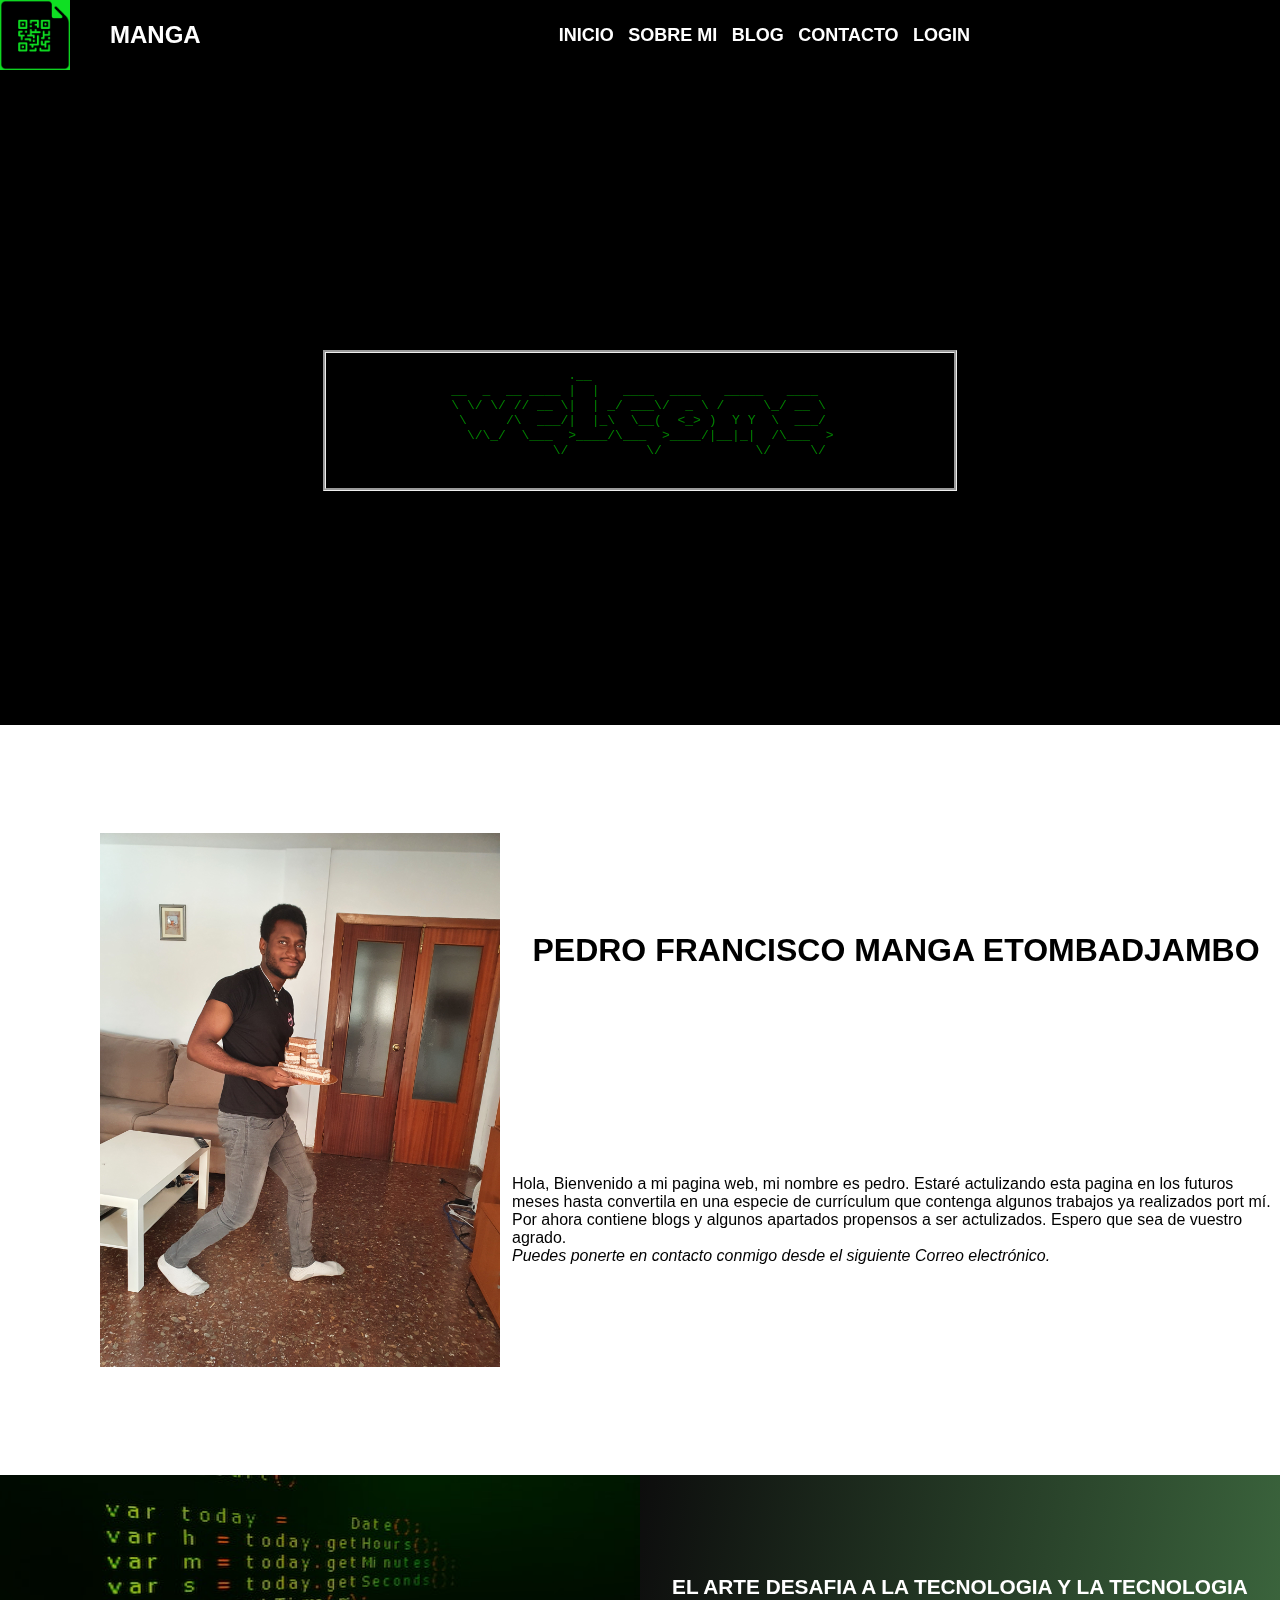
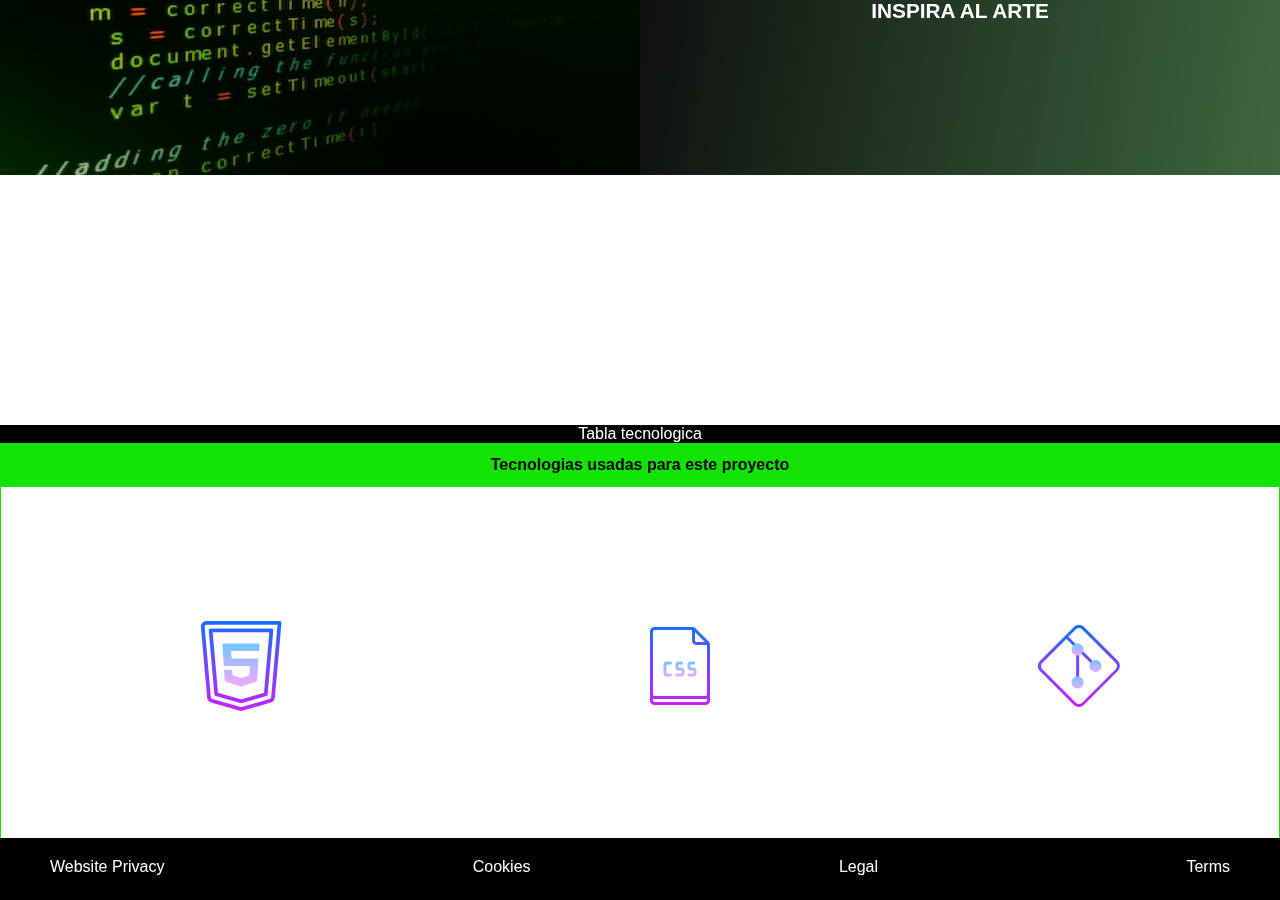
==== commit a402288a: "Primera entrega proyecto html v1.0" ====
--- a/index.html
+++ b/index.html
@@ -17,9 +17,9 @@
             </a>
             <nav>
                 <a href="index.html" class="nav-link">INICIO</a>
-                <a href="" class="nav-link">SOBRE MI</a>
+                <a href="#sobre_mi" class="nav-link">SOBRE MI</a>
                 <a href="./pages/blog1.html" class="nav-link">BLOG</a>
-                <a href="" class="nav-link">CONTACTO</a>
+                <a href="#contacto" class="nav-link">CONTACTO</a>
                 <a href="./pages/login.html" class="nav-link">LOGIN</a>
             </nav>
         </header>
@@ -36,15 +36,7 @@
                   \/\_/  \___  >____/\___  >____/|__|_|  /\___  >
                              \/          \/            \/     \/ 
                 
-                     </pre>
-                    <div class="texto">
-                        <samp>
-                            <h2>EL ARTE DESAFIA A LA TECNOLOGIA Y LA TECNOLOGIA INSPIRA AL ARTE</h2>
-                            <p>TENEMOS UNA SECCIÓN DE IMAGENS, BLOGS Y MUCHO MÁS</p>
-                        </samp>
-                    </div>
-                    <!-- <samp>prueba de letra</samp>
-                            <button type="button"><a href="/pages/main.html">GOOGLE</a></button> -->
+                     </pre>   
                 </div>
                 <video src="./assets/demo.mp4" type="mp4" muted autoplay loop></video>
                 <div class="capa"></div>
@@ -53,15 +45,20 @@
                 <div class="main-text-foto">
                     <img src="./assets/profile.jpg" alt="">
                 </div>
-                <div class="main-text-texto">
-                    <h2>PEDRO FRANCISCO MANGA</h2>
-                    <P>Lorem ipsum dolor sit amet consectetur, adipisicing elit. Officiis officia assumenda, ducimus et doloremque, error neque, expedita autem nostrum quod inventore eum. Repellat sequi ad aliquid officiis placeat iusto odit!
-                    Numquam neque eaque hic labore. A et quae possimus illo enim quibusdam. Nulla dolorum eaque dicta reiciendis vitae, ipsum quia quo sapiente dolorem tempora laudantium perferendis vel corporis, velit aliquam!
-                    Minima fuga error quaerat quo porro animi quibusdam odio sint necessitatibus tempore ad mollitia voluptas culpa iste reprehenderit nulla minus atque aliquam, vel officiis officia ipsum quas? Dolor, unde illum!
-                    Corrupti facilis ullam pariatur. Saepe quas inventore, aliquam ut aspernatur debitis ea accusamus fuga dicta alias iste repellendus et pariatur possimus aliquid a, doloribus non distinctio, molestiae quasi veritatis dolore!
-                    Adipisci excepturi, sapiente atque corrupti ratione error repellendus cupiditate earum reprehenderit, esse nobis eius, illo maiores voluptatum quidem vero? Facere nemo quam corporis blanditiis totam vel cumque placeat, id consequatur?
-                    Voluptatum, nulla alias accusantium, ex praesentium nihil deleniti in quibusdam illo vitae ea rem cumque! Incidunt quaerat maxime, aliquam odit suscipit harum libero ipsum perferendis error, facilis fuga vitae molestias?
-                    Dolores voluptate explicabo obcaecati aliquam eius ea iusto? Unde temporibus aut deleniti at vel aperiam iusto provident officiis illum quibusdam iure, ratione expedita eum voluptas eligendi quis tempore accusamus repellat!</P>
+                <div class="main-text-texto" id="sobre_mi"">
+                    <div class="main-text-texto1">
+                        <h2>PEDRO FRANCISCO MANGA ETOMBADJAMBO</h2>
+                    </div>
+                    <div class="main-text-texto2">
+                        <P>Hola, Bienvenido a mi pagina web, mi nombre es pedro.
+                            Estaré actulizando esta pagina en los futuros meses hasta convertila en una especie de currículum
+                            que contenga algunos trabajos ya realizados port mí.
+                            Por ahora contiene blogs y algunos apartados propensos a ser actulizados. Espero que sea de vuestro agrado.
+                        </P>
+                        <address>
+                            Puedes ponerte en contacto conmigo desde el siguiente <a name="contacto" href="mailto:pmanga@gmail.com">Correo electrónico</a>.
+                        </address>  
+                    </div>                
                 </div>
             </div>
             <div class="separador">
@@ -75,13 +72,7 @@
             </div>
             <div class="sobre-mi">
                 <div class="sobre-mi-sup">
-                    <article>
-                        Lorem ipsum dolor sit amet consectetur adipisicing elit. Ex aperiam, vero earum deleniti iste aliquam neque voluptas natus aliquid maxime distinctio odio, pariatur, asperiores laudantium. Reprehenderit architecto deleniti eveniet alias?
-                        Sed tempore nemo officia sit. Explicabo, eum! Dolorum numquam voluptas animi, iure eaque esse veniam omnis asperiores recusandae commodi ab neque error ipsum culpa odit totam velit, aliquid soluta officiis?
-                        Atque odio, tempore illo magni, modi iusto rerum nobis vel explicabo nulla cupiditate minus! Labore ea ipsam rem et ex. Eos, delectus? Earum ad velit sint, expedita vitae quas voluptatibus.Lorem ipsum dolor sit amet consectetur adipisicing elit. Ex aperiam, vero earum deleniti iste aliquam neque voluptas natus aliquid maxime distinctio odio, pariatur, asperiores laudantium. Reprehenderit architecto deleniti eveniet alias?
-                        Sed tempore nemo officia sit. Explicabo, eum! Dolorum numquam voluptas animi, iure eaque esse veniam omnis asperiores recusandae commodi ab neque error ipsum culpa odit totam velit, aliquid soluta officiis?
-                        Atque odio, tempore illo magni, modi iusto rerum nobis vel explicabo nulla cupiditate minus! Labore ea ipsam rem et ex. Eos, delectus? Earum ad velit sint, expedita vitae quas voluptatibus.
-                    </article>
+                    
                 </div>
                 <div class="sobre-mi-sub">
                     <table>
@@ -101,9 +92,9 @@
                         </tbody>
                         <tfoot>
                             <tr>
-                                <td>HTML</td>
-                                <td>CSS</td>
-                                <td>GIT</td>
+                                <td class="tecnologias2">HTML</td>
+                                <td class="tecnologias2">CSS</td>
+                                <td class="tecnologias2">GIT</td>
                             </tr>
                         </tfoot>
                     </table>
@@ -111,7 +102,12 @@
             </div>
         </main>
        </div>
-        <footer>Lorem ipsum dolor sit amet consectetur adipisicing elit. Eveniet laudantium dolorum commodi consectetur veritatis perferendis excepturi praesentium veniam mollitia? Voluptatem at officia eos nobis error libero atque, non placeat voluptates!</footer>
+        <footer>
+            <a href="#">Website Privacy</a>
+            <a href="#">Cookies</a>
+            <a href="#">Legal</a>
+            <a href="#">Terms</a>
+        </footer>
     </div>
 </body>
 </html>--- a/css/main.css
+++ b/css/main.css
@@ -3,11 +3,9 @@
     display: flex;
     justify-content: space-between;
     background-color: black;
-    /* height: 8vh; */
     height: 100px;
     align-items: center;
-    /* padding: 10PX; */
-    /* padding-left: 50px; */
+
     text-transform: uppercase;
 }
 *{
@@ -25,31 +23,25 @@
 .contenedor{
     display: flex;
     flex-direction: column;
-    /* height: 100vh; */
-    margin: 0;
-    /* width: 100vw; */
+    margin: 0;
     height: 2500px;
 }
 .contenedor-main{
     display: flex;
     width: 100vw;
-    /* height: 87vh; */
     height:3800px ;
-    background-color: blue;
 }
 main{
     width: 100vw;
-    background-color:green;
-    margin: 0;    
-    
-}
-/* aside{
-    width: 35vw;
-    background-color: aquamarine;
-} */
+    margin: 0;     
+}
+
 footer{
     display: flex;
     height: 100px;
+    justify-content: space-between;    
+    background-color: black;
+    text-align: center
 }
 /* personalizacion del header */
 .logo{display: flex;}
@@ -107,16 +99,11 @@
     mix-blend-mode: overlay;
 }
 .contenedorvideo{
-    /* min-height: 100vh; */
     margin: 0;
     position: relative;
-    /* height: 69vh; */
     height: 655px;
     width: 100vw;
     background-color: black;
-}
-.texto{
-    background-color: rgb(0, 0, 0);
 }
 button{
     width: 150px;
@@ -146,21 +133,15 @@
 }
 /* separador */
 .separador{
-    /* height: 10vh; */
     height: 300px;
     display: flex;
     width: 100vw;
     margin: 0;
-    /* background-image: linear-gradient(100deg, rgba(22, 23, 22, 0.63), rgba(0, 0, 0, 0.636)); */
-    
 }
 .separador-frase h1{
     color: white;
 }
-/* aside{
-    height: 400px;
-    background-color: blue;
-} */
+
 .separador-img{
     width: 50vw;
     align-items: left;
@@ -207,16 +188,34 @@
 .main-text-texto{
     background-color: white;
     width: 60vw;
-}
+    align-items: center;
+}
+.main-text-texto1{
+    height: 50vh;
+    display: flex;
+    justify-content: center;
+    align-items: center;
+}
+.main-text-texto2{
+    height: 50vh;
+    display: flex;
+    flex-direction: column;
+    background-color: white;
+}
+.main-text-texto2 address a{
+    color: black;
+}
+.main-text-texto1 h2{
+    font-size: xx-large;
+}
+
 .sobre-mi{
     height:650px ;
-    background-color: aquamarine;
-    /* display: flex; */
 }
 .sobre-mi-sup{
     height: 250px;
     width: 100vw;
-    background-color: red;
+    background-color: white;
 }
 .sobre-mi-sub{
     height: 450px;
@@ -239,12 +238,28 @@
     text-align: center;
     border-bottom: 1px solid #13e300;
 }
+th{
+    background-color: #13e300;
+}
 .tecnologias:hover {
     background-color: green;
     border-style: hidden;
     transform: scale(1.02);
     box-shadow: 2px 2px 12px rgba(0, 0, 0, 0.2), -1px -1px 8px rgba(0, 0, 0, 0.2);
 }
+.tecnologias2:hover {
+    background-color: #13e300;
+    border-style: hidden;
+    transform: scale(1.02);
+    box-shadow: 2px 2px 12px rgba(0, 0, 0, 0.2), -1px -1px 8px rgba(0, 0, 0, 0.2);
+}
 caption{
-    
+    background-color: black;
+    color: white;
+}
+/* Contenedor footer */
+footer a{
+    margin-top: 20px;
+    margin-left: 50px;
+    margin-right: 50px;
 }